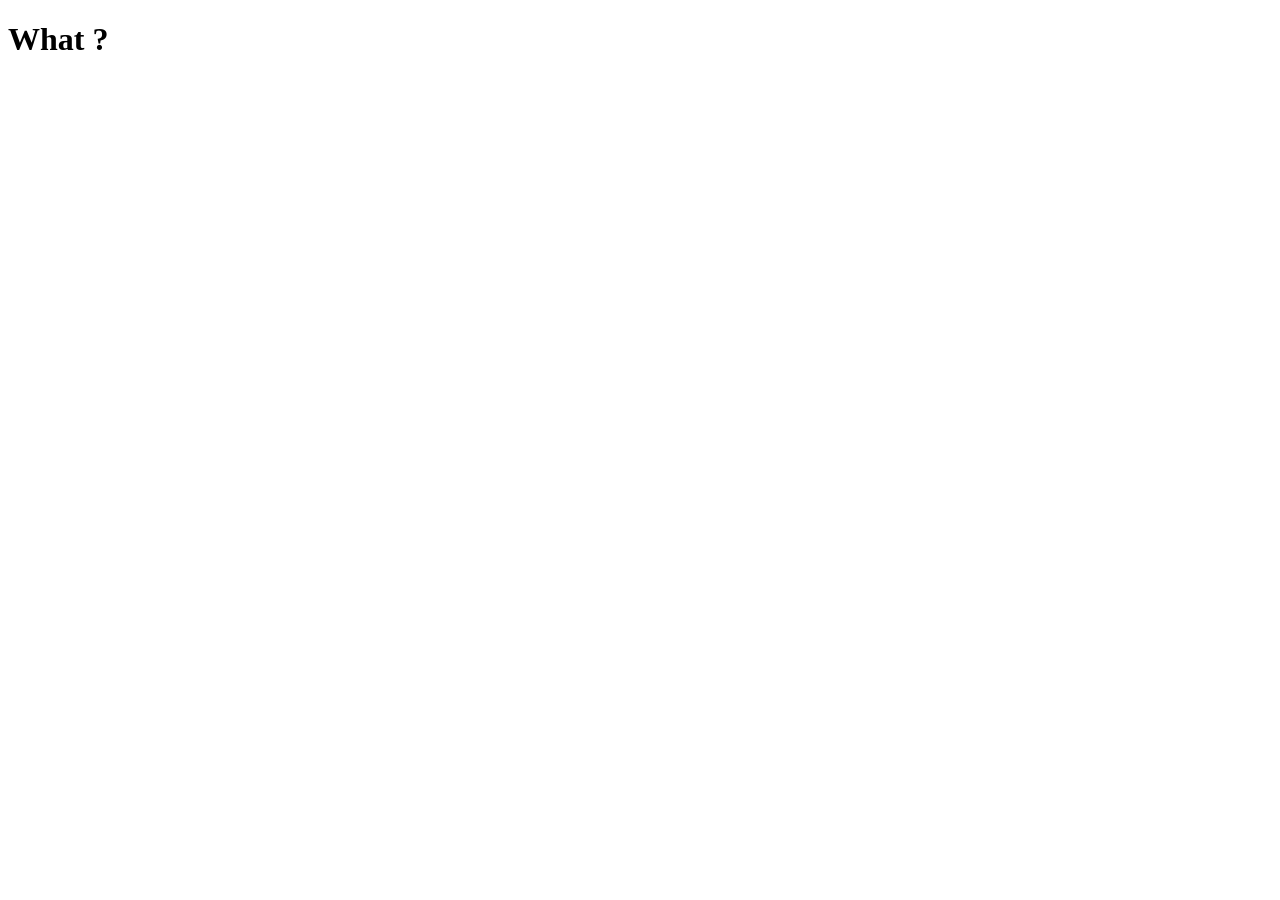
==== index.html @ bd9612a4 "first commit" ====
<!doctype html>
<html lang="en">
  <head>
    <meta charset="UTF-8" />
    <link rel="icon" type="image/svg+xml" href="/vite.svg" />
    <meta name="viewport" content="width=device-width, initial-scale=1.0" />
    <title>adaquiz</title>
  </head>
  <body>
    <div id="app">
      <h1> What ?</h1>
    </div>
    <script type="module" src="/src/main.js"></script>
  </body>
</html>
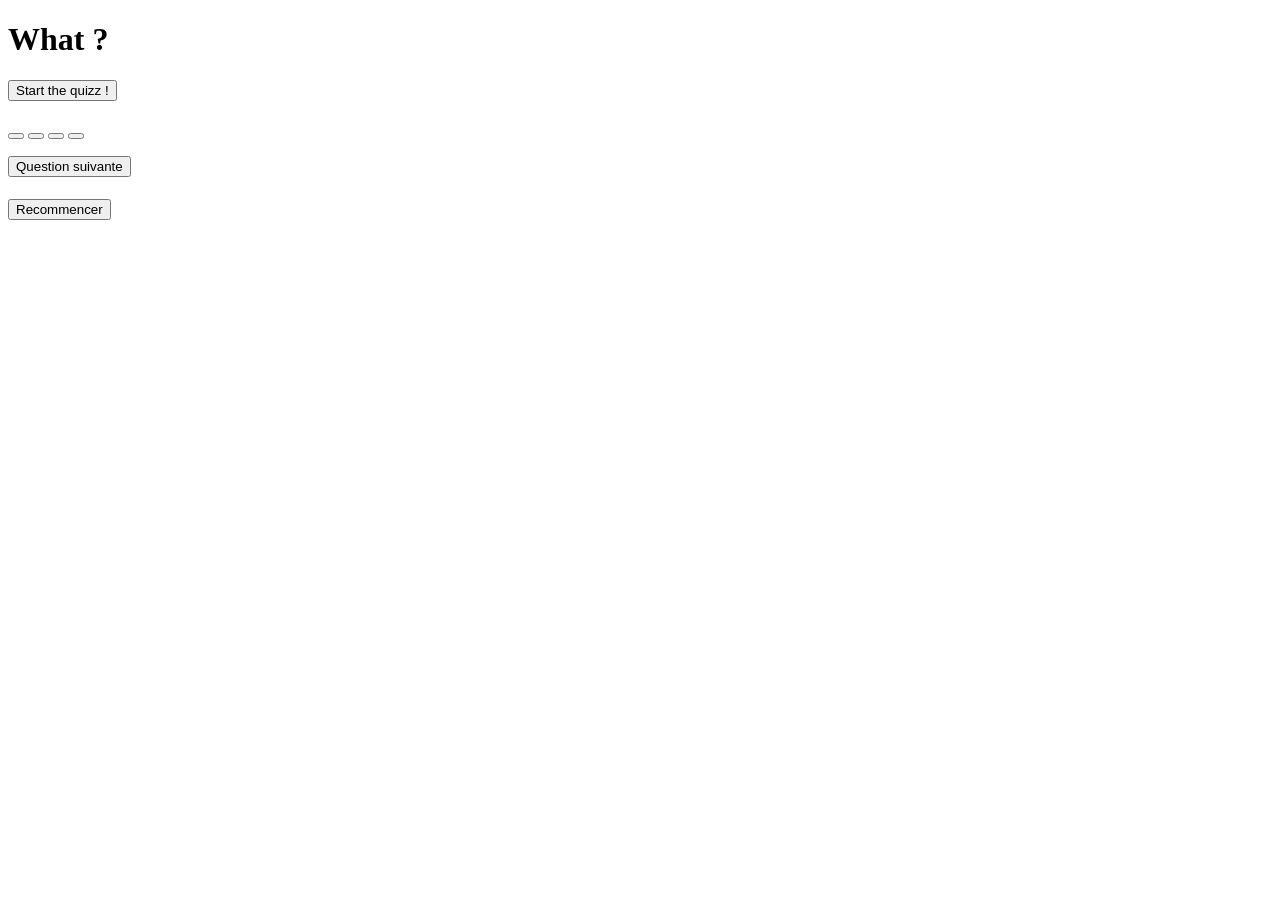
==== commit 1ec5ad46: "html structure done // JS script done // all css need to be worked on" ====
--- a/index.html
+++ b/index.html
@@ -7,9 +7,51 @@
     <title>adaquiz</title>
   </head>
   <body>
-    <div id="app">
-      <h1> What ?</h1>
-    </div>
+    <header>
+      <p id= "quizzHeader"></p>
+    </header>
+
+    <div class = "beforeQuizz"> <!-- start of beforeQuizz part -->
+      <div>
+        <h1 id="mainTitle" class="startingpoint"> What ?</h1>
+      </div>
+      <div>
+        <button id = "startButton"> Start the quizz !</button>
+      </div>
+    </div> <!-- end of beforeQuizz part -->
+
+    <div class = "duringQuizz hidden"> <!-- start of duringQuizz part -->
+      <div class = "questionQuizz">
+        <h1 id = "question"></h1> 
+      </div>
+      <div id = "gridButtonsId" class= "gridButtonsId">
+          <button id = "button0" class="buttonQuizz"></button>
+          <button id = "button1" class="buttonQuizz"></button>
+          <button id = "button2" class="buttonQuizz"></button>
+          <button id = "button3" class="buttonQuizz"></button>
+      </div>
+      <div class= "resultQuizz">
+        <p id = "result"></p>    
+      </div>
+      <div id = "nextQ" class= "nextQQuizz">
+          <button id = "nextButton" class="nextButtonQuizz"> Question suivante </button>
+      </div> 
+    </div> <!-- end of duringQuizz part -->
+
+    <div class = "afterQuizz hidden"> <!-- start of afterQuizz part -->
+      <div class = "endTitle">
+        <h1 id= "resultTitle"></h1>
+      </div>
+      <div class = "result">
+        <h2 id= "endScore"></h2>
+      </div>
+      <div class = "nbRightAnswer">
+        <p id="nbFinal"></p>
+      </div>
+      <div class="restart">
+        <button id="restartButton">Recommencer</button>
+      </div>      
+    </div> <!-- end of afterQuizz part -->
     <script type="module" src="/src/main.js"></script>
   </body>
 </html>
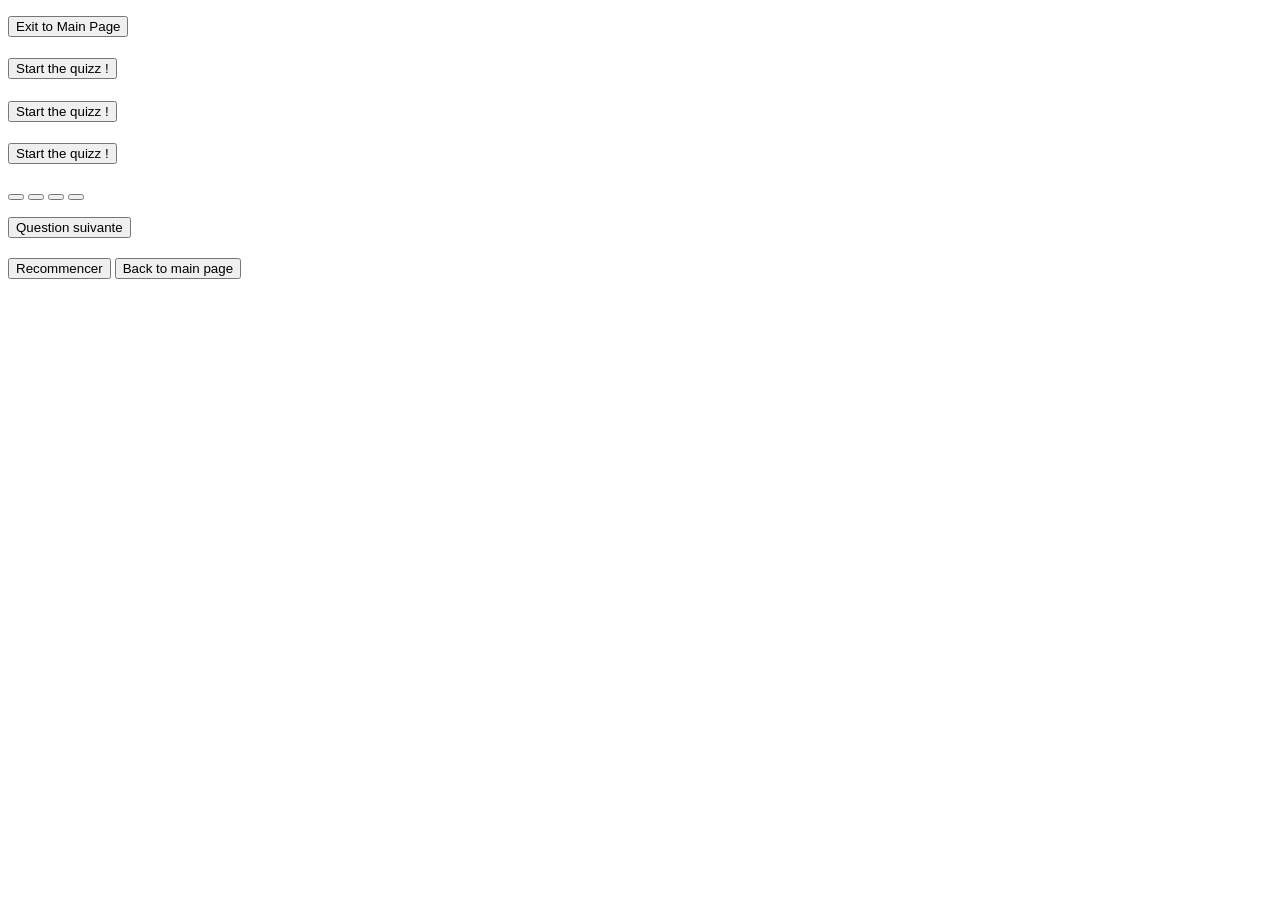
==== commit 48b4a726: "Added possibility of multiple quizzsheets // started work on css" ====
--- a/index.html
+++ b/index.html
@@ -7,24 +7,37 @@
     <title>adaquiz</title>
   </head>
   <body>
-    <header>
+    <header id="quizzHeaderBar">
       <p id= "quizzHeader"></p>
+      <button id = "backToMain"> Exit to Main Page</button>
     </header>
 
     <div class = "beforeQuizz"> <!-- start of beforeQuizz part -->
       <div>
-        <h1 id="mainTitle" class="startingpoint"> What ?</h1>
+        <h1 id="mainTitle1" class="startingpoint"></h1>
       </div>
       <div>
-        <button id = "startButton"> Start the quizz !</button>
+        <button class = "startButton"> Start the quizz !</button>
+      </div>
+      <div>
+        <h1 id="mainTitle2" class="startingpoint"></h1>
+      </div>
+      <div>
+        <button class = "startButton"> Start the quizz !</button>
+      </div>
+      <div>
+        <h1 id="mainTitle3" class="startingpoint"></h1>
+      </div>
+      <div>
+        <button class = "startButton"> Start the quizz !</button>
       </div>
     </div> <!-- end of beforeQuizz part -->
 
     <div class = "duringQuizz hidden"> <!-- start of duringQuizz part -->
       <div class = "questionQuizz">
-        <h1 id = "question"></h1> 
+        <h3 id = "question"></h3> 
       </div>
-      <div id = "gridButtonsId" class= "gridButtonsId">
+      <div id = "gridButtonsId" class= "gridButtonsClass">
           <button id = "button0" class="buttonQuizz"></button>
           <button id = "button1" class="buttonQuizz"></button>
           <button id = "button2" class="buttonQuizz"></button>
@@ -40,16 +53,17 @@
 
     <div class = "afterQuizz hidden"> <!-- start of afterQuizz part -->
       <div class = "endTitle">
-        <h1 id= "resultTitle"></h1>
+        <h3 id= "resultTitle"></h1>
       </div>
       <div class = "result">
         <h2 id= "endScore"></h2>
       </div>
       <div class = "nbRightAnswer">
-        <p id="nbFinal"></p>
+        <h3 id="nbFinal"></h3>
       </div>
       <div class="restart">
         <button id="restartButton">Recommencer</button>
+        <button id="mainPageButton">Back to main page</button>
       </div>      
     </div> <!-- end of afterQuizz part -->
     <script type="module" src="/src/main.js"></script>
